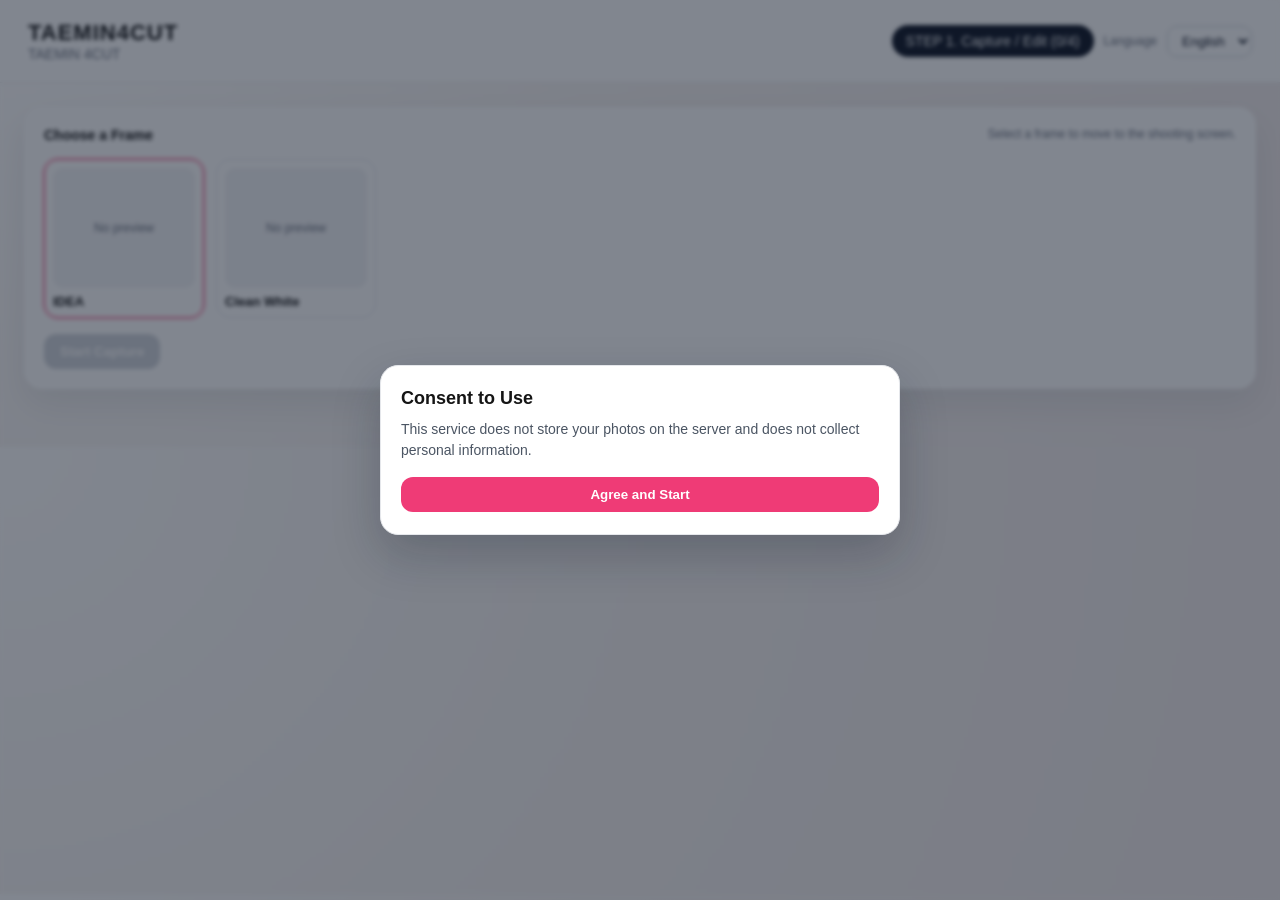
==== index.html @ 75adeaa1 "Add initial setup for the TAEMIN4CUT web application. Includes HTML template, CSS for styling, and J" ====
<!DOCTYPE html>
<html lang="ko">
<head>
    <meta charset="UTF-8"/>
    <meta name="viewport" content="width=device-width, initial-scale=1"/>
    <title>TAEMIN4CUT | 태민네컷</title>
    <meta name="description" content="TAEMIN4CUT 태민네컷 - 웹캠 4컷 촬영과 태민 포토프레임 합성"/>
    <link rel="stylesheet" href="css/styles.css"/>
</head>
<body>
<header class="site-header">
    <div class="brand">
        <div class="brand-title">TAEMIN4CUT</div>
        <div class="brand-sub" id="brandSub">태민네컷</div>
    </div>
    <div class="header-controls">
        <div class="step-indicator" id="stepIndicator">STEP 1. 촬영 준비</div>
        <label class="language-switch-label" id="langSwitcherLabel" for="langSwitcher">Language</label>
        <select id="langSwitcher" class="language-switch" aria-label="Language">
            <option value="ko">한국어</option>
            <option value="en">English</option>
            <option value="ja">日本語</option>
            <option value="zh">中文</option>
        </select>
    </div>
</header>

<div class="consent-modal-backdrop hidden" id="consentModal" role="dialog" aria-modal="true" aria-labelledby="consentTitle">
    <div class="consent-modal">
        <h2 id="consentTitle">서비스 이용 동의</h2>
        <p id="consentBody">본 서비스는 촬영된 사진을 서버에 저장하지 않으며, 사용자의 정보를 수집하지 않습니다.</p>
        <div class="action-row">
            <button type="button" id="consentAgreeBtn" class="primary consent-button">동의하고 시작하기</button>
        </div>
    </div>
</div>

<main class="workspace">
    <section class="panel frame-panel" id="framePanel">
        <div class="panel-header">
            <h2 id="framePanelTitle">프레임 선택</h2>
            <div class="hint" id="framePanelHint">원하는 프레임을 선택하면 촬영 화면으로 이동합니다.</div>
        </div>

        <div class="frame-list" id="frameList"></div>

        <div class="action-row">
            <button type="button" id="startCaptureBtn" class="primary" disabled>촬영 시작</button>
        </div>
    </section>

    <section class="panel capture-panel hidden" id="capturePanel">
        <div class="panel-header">
            <h2 id="capturePanelTitle">촬영 / 편집</h2>
            <div class="cut-status" id="cutStatus">컷 1 / 4</div>
        </div>

        <div class="layout-select">
            <label class="label" id="layoutLabel">레이아웃</label>
            <div class="layout-options">
                <span class="pill active" id="layoutVerticalPill">1x4 세로</span>
                <button type="button" id="cameraMirrorBtn" class="pill mirror-toggle active">카메라 반전 ON</button>
            </div>
        </div>

        <div class="camera-stage">
            <div class="camera-box" id="cameraBox">
                <video id="cameraPreview" autoplay playsinline class="hidden"></video>
                <canvas id="liveFrameCanvas"></canvas>
                <canvas id="captureCanvas" class="hidden"></canvas>
                <div class="camera-overlay" id="cameraMessage">웹캠을 불러오는 중...</div>
            </div>

            <div class="capture-controls" id="captureControls">
                <div class="action-row hidden" id="captureBtnRow">
                    <button type="button" id="captureBtn" class="primary" aria-label="촬영">●</button>
                </div>

                <div class="action-row bottom-save">
                    <button type="button" id="saveBtn" class="primary save-button" disabled>저장하기</button>
                </div>
            </div>
        </div>

        <div class="status-message" id="statusMessage"></div>
        <noscript id="noscriptMessage">이 서비스는 JavaScript가 필요합니다.</noscript>
    </section>

    <div class="toast" id="toast">
        <span class="toast-icon" aria-hidden="true"></span>
        <div class="toast-content">
            <div class="toast-title" id="toastTitle">안내</div>
            <div class="toast-message" id="toastMessage">사진을 클릭 시 촬영됩니다.</div>
        </div>
    </div>
    <div id="confettiLayer" class="confetti-layer" aria-hidden="true"></div>

    <canvas id="finalCanvas" class="hidden"></canvas>
</main>

<footer class="social-footer">
    <a class="x-link" href="https://x.com/SWEETTAEM0718" target="_blank" rel="noopener noreferrer" aria-label="X @SWEETTAEM0718">
        <span class="x-icon" aria-hidden="true">
            <svg viewBox="0 0 24 24" role="img" aria-hidden="true">
                <path d="M18.9 2h3.7l-8.1 9.2L24 22h-7.5l-5.9-6.9L4.5 22H.8l8.7-9.9L0 2h7.7l5.3 6.2L18.9 2zm-1.3 17.8h2.1L6.6 4H4.4l13.2 15.8z"/>
            </svg>
        </span>
        <span class="x-handle">@SWEETTAEM0718</span>
    </a>
</footer>

<script src="js/app.js"></script>
</body>
</html>
---- css/styles.css ----
:root {
    --bg: #f7f4f2;
    --panel: #ffffff;
    --ink: #151515;
    --muted: #6b7280;
    --accent: #111827;
    --accent-weak: #e5e7eb;
    --primary: #ef3b76;
    --primary-dark: #c81e5a;
}

* {
    box-sizing: border-box;
}

body {
    margin: 0;
    font-family: "Noto Sans KR", "Apple SD Gothic Neo", "Malgun Gothic", sans-serif;
    color: var(--ink);
    background: radial-gradient(circle at top left, #fff 0%, #f7f4f2 45%, #f2ecec 100%);
}

body.modal-open {
    overflow: hidden;
}

.site-header {
    display: flex;
    justify-content: space-between;
    align-items: center;
    padding: 20px 28px;
    border-bottom: 1px solid #eee;
    background: rgba(255, 255, 255, 0.9);
    position: sticky;
    top: 0;
    z-index: 10;
    backdrop-filter: blur(6px);
}

.header-controls {
    display: flex;
    align-items: center;
    gap: 10px;
}

.language-switch-label {
    font-size: 12px;
    color: var(--muted);
}

.language-switch {
    border: 1px solid #d1d5db;
    border-radius: 10px;
    padding: 6px 10px;
    background: #fff;
    font-size: 13px;
    color: #111827;
}

.consent-modal-backdrop {
    position: fixed;
    inset: 0;
    background: rgba(15, 23, 42, 0.52);
    backdrop-filter: blur(2px);
    display: flex;
    align-items: center;
    justify-content: center;
    padding: 20px;
    z-index: 60;
}

.consent-modal {
    width: min(92vw, 520px);
    background: #fff;
    border-radius: 18px;
    border: 1px solid #e5e7eb;
    padding: 22px 20px;
    box-shadow: 0 20px 48px rgba(15, 23, 42, 0.24);
}

.consent-modal h2 {
    margin: 0 0 10px;
    font-size: 18px;
}

.consent-modal p {
    margin: 0;
    font-size: 14px;
    color: #4b5563;
    line-height: 1.5;
}

.consent-modal .action-row {
    margin-top: 16px;
}

.consent-button {
    width: 100%;
}

.brand-title {
    font-size: 22px;
    font-weight: 700;
    letter-spacing: 1px;
}

.brand-sub {
    font-size: 14px;
    color: var(--muted);
}

.step-indicator {
    font-size: 14px;
    padding: 8px 14px;
    border-radius: 999px;
    background: #111827;
    color: #fff;
}

.workspace {
    display: flex;
    flex-direction: column;
    gap: 24px;
    padding: 24px;
}

.panel {
    background: var(--panel);
    border-radius: 18px;
    padding: 20px;
    box-shadow: 0 15px 35px rgba(17, 24, 39, 0.08);
    display: flex;
    flex-direction: column;
    gap: 16px;
}

.panel-header {
    display: flex;
    justify-content: space-between;
    align-items: flex-start;
    gap: 12px;
}

.panel-header h2 {
    margin: 0;
    font-size: 14px;
}

.hint {
    font-size: 12px;
    color: var(--muted);
}

.cut-status {
    font-size: 13px;
    color: var(--muted);
}

.label {
    font-size: 13px;
    color: var(--muted);
}

.layout-select {
    display: flex;
    flex-direction: column;
    gap: 8px;
}

.layout-options {
    display: flex;
    gap: 8px;
    flex-wrap: wrap;
    align-items: center;
}

.pill {
    border: 1px solid var(--accent-weak);
    background: #fff;
    padding: 8px 14px;
    border-radius: 999px;
    cursor: pointer;
    font-size: 13px;
    display: inline-flex;
    align-items: center;
    justify-content: center;
    min-height: 34px;
    line-height: 1;
}

button.pill {
    font: inherit;
    font-size: 13px;
    line-height: 1;
    padding: 8px 14px;
}

.pill.active {
    border-color: var(--accent);
    background: #111827;
    color: #fff;
}

.mirror-toggle {
    background: #fff;
    color: var(--ink);
}

.camera-box {
    position: relative;
    border-radius: 16px;
    overflow: hidden;
    background: #111;
    aspect-ratio: 4 / 3;
}

.camera-box.cut-slide-next {
    animation: cut-slide-next 0.28s cubic-bezier(0.22, 0.61, 0.36, 1);
}

@keyframes cut-slide-next {
    0% {
        transform: translateY(0);
    }
    38% {
        transform: translateY(24px);
    }
    100% {
        transform: translateY(0);
    }
}

.camera-stage {
    position: relative;
    display: flex;
    flex-direction: column;
    gap: 12px;
}

.capture-controls {
    display: flex;
    flex-direction: column;
    gap: 10px;
}

.hint-click {
    text-align: center;
    font-size: 12px;
    color: var(--muted);
}

.bottom-save {
    display: flex;
    justify-content: center;
    width: 100%;
    margin-top: 10px;
}

.toast {
    position: fixed;
    left: 50%;
    bottom: 24px;
    transform: translateX(-50%) translateY(16px);
    display: flex;
    align-items: center;
    gap: 10px;
    background: #ffffff;
    color: #111827;
    padding: 12px 16px;
    border-radius: 14px;
    border: 1px solid #dbeafe;
    box-shadow: 0 14px 30px rgba(15, 23, 42, 0.12);
    opacity: 0;
    pointer-events: none;
    transition: opacity 0.25s ease, transform 0.25s ease;
    z-index: 30;
    min-width: 240px;
}

.toast.show {
    opacity: 1;
    transform: translateX(-50%) translateY(0);
}

.toast-icon {
    width: 26px;
    height: 26px;
    border-radius: 999px;
    background: #e0f2fe;
    display: inline-flex;
    align-items: center;
    justify-content: center;
    position: relative;
    flex-shrink: 0;
}

.toast-icon::after {
    content: "i";
    font-weight: 700;
    color: #2563eb;
    font-size: 14px;
    line-height: 1;
}

.toast-title {
    font-size: 11px;
    font-weight: 600;
    color: #2563eb;
}

.toast-message {
    font-size: 13px;
    font-weight: 500;
    white-space: pre-wrap;
}

.camera-box video,
.camera-box canvas {
    width: 100%;
    height: 100%;
    object-fit: cover;
    display: block;
}

.camera-overlay {
    position: absolute;
    inset: 0;
    display: flex;
    align-items: center;
    justify-content: center;
    color: #fff;
    font-size: 14px;
    background: rgba(0, 0, 0, 0.4);
}

.editor-box {
    border: 1px solid var(--accent-weak);
    border-radius: 16px;
    padding: 12px;
    display: flex;
    flex-direction: column;
    gap: 10px;
}

.editor-box canvas {
    width: 100%;
    height: auto;
    background: #111;
    border-radius: 12px;
}

.editor-controls {
    display: flex;
    flex-direction: column;
    gap: 6px;
}

.action-row {
    display: flex;
    gap: 10px;
    flex-wrap: wrap;
}

.primary {
    border: none;
    background: var(--primary);
    color: #fff;
    padding: 10px 16px;
    border-radius: 12px;
    font-weight: 600;
    cursor: pointer;
}

.save-button {
    width: 100%;
    max-width: 460px;
    padding: 14px 18px;
    border-radius: 14px;
    font-size: 15px;
    font-weight: 700;
}

.primary:disabled {
    background: #d1d5db;
    cursor: not-allowed;
}

.primary:hover:not(:disabled) {
    background: var(--primary-dark);
}

.confetti-layer {
    position: fixed;
    inset: 0;
    pointer-events: none;
    overflow: hidden;
    z-index: 40;
}

.confetti-piece {
    position: fixed;
    width: 8px;
    height: 14px;
    border-radius: 2px;
    opacity: 0;
}

.social-footer {
    display: flex;
    justify-content: center;
    padding: 6px 0 14px;
}

.x-link {
    display: inline-flex;
    align-items: center;
    gap: 6px;
    text-decoration: none;
    color: #6b7280;
    font-size: 12px;
    font-weight: 500;
}

.x-icon {
    width: 12px;
    height: 12px;
    display: inline-flex;
}

.x-icon svg {
    width: 100%;
    height: 100%;
    fill: currentColor;
}

.x-link:hover {
    color: #374151;
}

.status-message {
    font-size: 12px;
    color: var(--muted);
    min-height: 16px;
}

.frame-list {
    display: grid;
    grid-template-columns: repeat(auto-fill, minmax(140px, 1fr));
    gap: 12px;
}

.frame-card {
    border: 1px solid var(--accent-weak);
    border-radius: 14px;
    padding: 8px;
    cursor: pointer;
    display: flex;
    flex-direction: column;
    gap: 6px;
}

.frame-card.active {
    border-color: var(--primary);
    box-shadow: 0 0 0 2px rgba(239, 59, 118, 0.2);
}

.frame-thumb {
    position: relative;
    background: #f3f4f6;
    border-radius: 10px;
    overflow: hidden;
    height: 120px;
    display: flex;
    align-items: center;
    justify-content: center;
}

.frame-thumb img {
    width: 100%;
    height: 100%;
    object-fit: cover;
}

.frame-thumb-fallback {
    font-size: 12px;
    color: var(--muted);
}

.frame-name {
    font-size: 13px;
    font-weight: 600;
}

.hidden {
    display: none !important;
}

@media (max-width: 768px) {
    .site-header {
        flex-direction: column;
        align-items: flex-start;
        gap: 10px;
    }

    .header-controls {
        width: 100%;
        justify-content: space-between;
        flex-wrap: wrap;
    }

    .camera-box {
        aspect-ratio: 3 / 4;
    }

    .capture-controls {
        position: static;
        width: 100%;
        padding: 0;
        background: transparent;
        backdrop-filter: none;
    }

    .capture-controls .label {
        color: #e5e7eb;
    }

    .capture-controls .action-row {
        justify-content: center;
    }

    .capture-controls button {
        min-height: 44px;
    }

    .save-button {
        max-width: none;
        width: 100%;
        font-size: 16px;
    }

    .bottom-save {
        position: static;
        margin-top: 8px;
    }
}
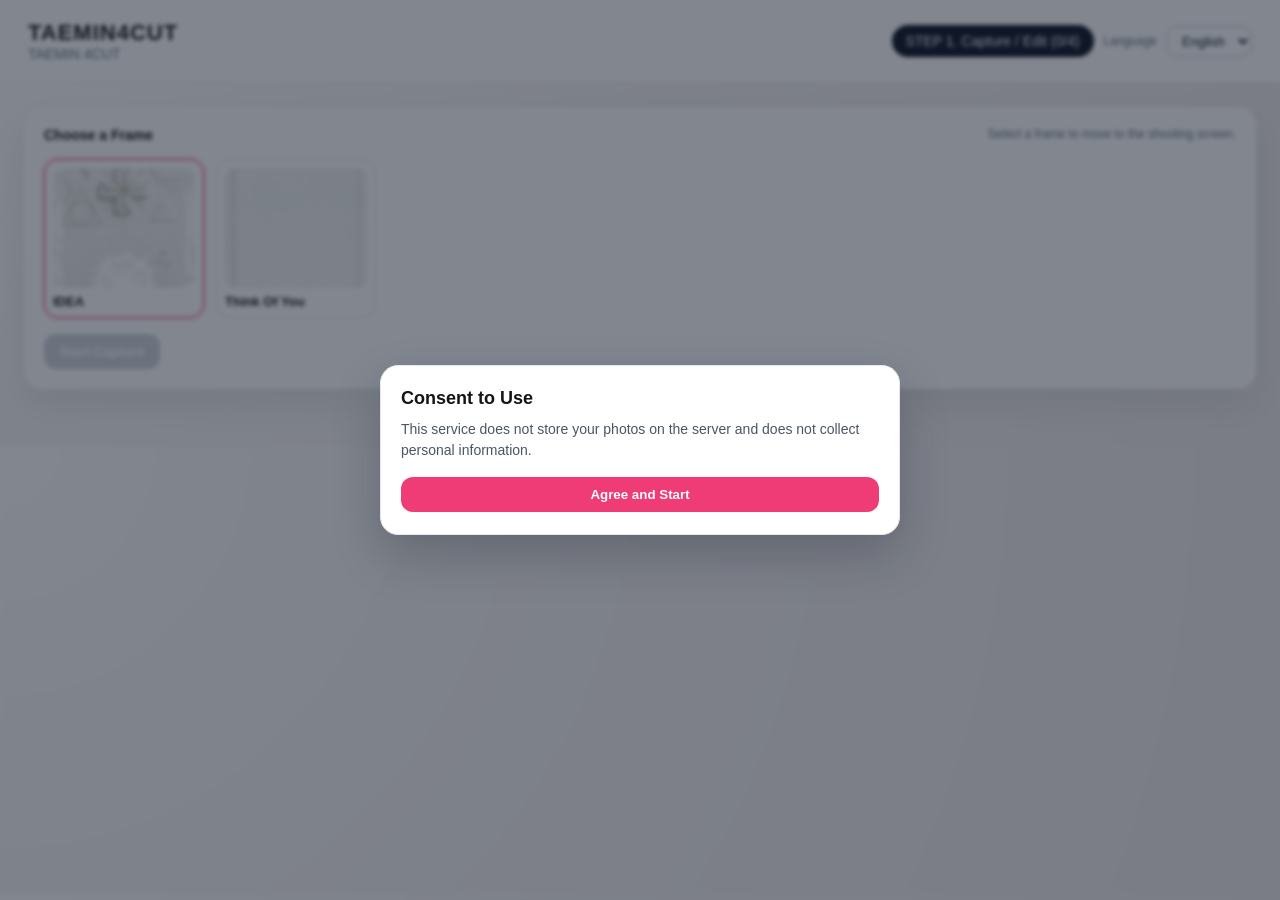
==== commit 83e5771e: "Add "Retry" button functionality and update frame assets to "Think Of You"" ====
--- a/index.html
+++ b/index.html
@@ -79,6 +79,9 @@
                 <div class="action-row bottom-save">
                     <button type="button" id="saveBtn" class="primary save-button" disabled>저장하기</button>
                 </div>
+                <div class="action-row bottom-retry">
+                    <button type="button" id="retryBtn" class="primary retry-button">다시하기</button>
+                </div>
             </div>
         </div>
 
--- a/css/styles.css
+++ b/css/styles.css
@@ -254,6 +254,12 @@
     justify-content: center;
     width: 100%;
     margin-top: 10px;
+}
+
+.bottom-retry {
+    display: flex;
+    justify-content: center;
+    width: 100%;
 }
 
 .toast {
@@ -380,6 +386,15 @@
     font-weight: 700;
 }
 
+.retry-button {
+    width: 100%;
+    max-width: 460px;
+    padding: 12px 18px;
+    border-radius: 14px;
+    font-size: 14px;
+    font-weight: 700;
+}
+
 .primary:disabled {
     background: #d1d5db;
     cursor: not-allowed;
@@ -542,4 +557,8 @@
         position: static;
         margin-top: 8px;
     }
-}
+
+    .bottom-retry {
+        position: static;
+    }
+}
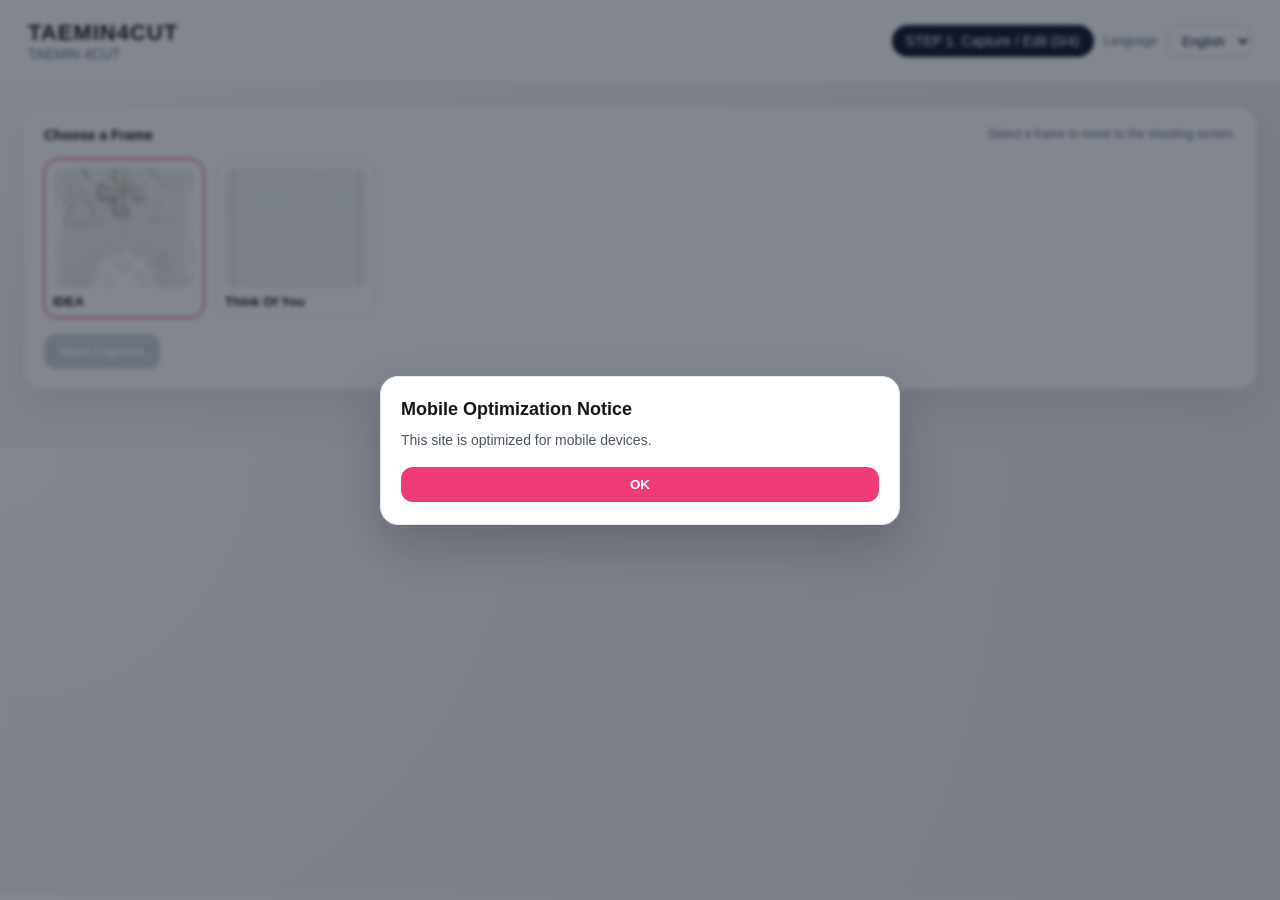
==== commit b0d37a99: "Add desktop optimization notice and modal functionality" ====
--- a/index.html
+++ b/index.html
@@ -31,6 +31,16 @@
         <p id="consentBody">본 서비스는 촬영된 사진을 서버에 저장하지 않으며, 사용자의 정보를 수집하지 않습니다.</p>
         <div class="action-row">
             <button type="button" id="consentAgreeBtn" class="primary consent-button">동의하고 시작하기</button>
+        </div>
+    </div>
+</div>
+
+<div class="consent-modal-backdrop hidden" id="desktopNoticeModal" role="dialog" aria-modal="true" aria-labelledby="desktopNoticeTitle">
+    <div class="consent-modal">
+        <h2 id="desktopNoticeTitle">모바일 최적화 안내</h2>
+        <p id="desktopNoticeBody">이 사이트는 모바일 환경에 최적화되어 있습니다.</p>
+        <div class="action-row">
+            <button type="button" id="desktopNoticeConfirmBtn" class="primary consent-button">확인</button>
         </div>
     </div>
 </div>
